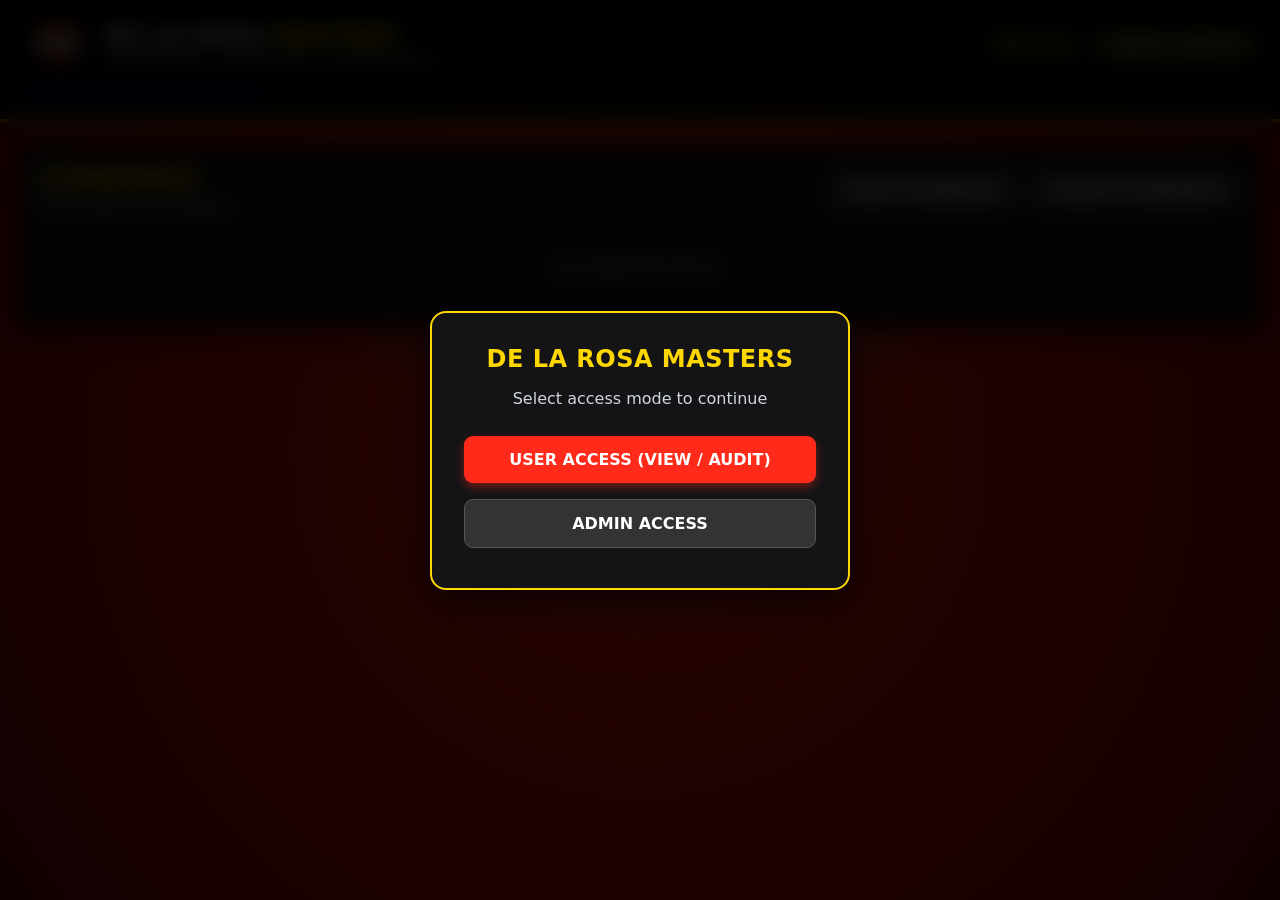
==== standings.html @ 8befe0f9 "Split single-page app into independent section pages Refactor the monolithic index.html (tab-based) " ====
<!DOCTYPE html>
<html lang="en">
<head>
<meta charset="UTF-8" />
<meta name="viewport" content="width=device-width, initial-scale=1.0" />
<title>Standings — De La Rosa Masters</title>
<link rel="stylesheet" href="app.css" />
<script src="https://sites.super.myninja.ai/_assets/ninja-daytona-script.js"></script>
</head>
<body>
<div id="header-host"></div>
<main>
  <section id="standings" class="panel active">
    <div class="grid">
      <div class="card span12">
        <div class="actions" style="justify-content:space-between">
          <div>
            <h2 style="margin-bottom:4px">Standings</h2>
            <div id="standingsSubtitle" class="muted"></div>
          </div>
          <div class="actions">
            <button class="btn-secondary" id="viewTeamBtn">Team Standings</button>
            <button class="btn-secondary" id="viewPlayerBtn">Player Standings</button>
          </div>
        </div>
        <div id="standingsContent" style="margin-top:12px"></div>
      </div>
    </div>
  </section>
  <footer>Data is stored locally in browser storage. De La Rosa Masters • Ilusión Bowl Edition</footer>
</main>

<script src="app.js"></script>
<script>
(function(){
  const { getState, esc, teamTotals, playerOrder } = App;
  let view = 'team';

  function calculateTeamStandings(){
    const state=getState();
    const map=App.teamMap();
    const stats=state.teams.map(t=>({id:t.id,name:t.name,shift:t.shift||1,points:0,pinfall:0,highest:0,games:0}));
    const sm=Object.fromEntries(stats.map(s=>[s.id,s]));
    for(const g of state.games){
      for(const m of g.matches){
        if(!m.completed) continue;
        const A=map[m.aId], B=map[m.bId], sa=sm[m.aId], sb=sm[m.bId];
        if(!sa||!sb) continue;
        let ap=0, bp=0;
        m.bowlers.forEach((o,pos)=>{
          const aa=o.a+A.bowlers[pos].handicap, bb=o.b+B.bowlers[pos].handicap;
          if(aa>bb)ap+=2; else if(aa<bb)bp+=2; else {ap+=1;bp+=1;}
          sa.pinfall+=o.a; sb.pinfall+=o.b;
        });
        sa.highest=Math.max(sa.highest,m.teamScoreA); sb.highest=Math.max(sb.highest,m.teamScoreB);
        const ha=m.teamScoreA+teamTotals(A).hdcp, hb=m.teamScoreB+teamTotals(B).hdcp;
        if(ha>hb)ap+=4; else if(ha<hb)bp+=4; else {ap+=2;bp+=2;}
        sa.points+=ap; sb.points+=bp; sa.games++; sb.games++;
      }
    }
    return stats.sort((a,b)=>b.points-a.points||b.pinfall-a.pinfall||b.highest-a.highest||a.name.localeCompare(b.name));
  }

  function calculatePlayerStandings(){
    const state=getState();
    const map=App.teamMap(), players=[];
    state.teams.forEach(t=>t.bowlers.forEach(b=>players.push({
      id: t.id+'|'+b.name, name: b.name, team: t.name, gender: b.gender,
      handicap: b.handicap, points:0, pinfall:0, highest:0, games:0, gameScores:{}
    })));
    const sm=Object.fromEntries(players.map(p=>[p.id,p]));
    for(const g of state.games) for(const m of g.matches){
      if(!m.completed) continue;
      const A=map[m.aId], B=map[m.bId];
      if(!A||!B) continue;
      m.bowlers.forEach((o,pos)=>{
        const pa=sm[m.aId+'|'+A.bowlers[pos].name], pb=sm[m.bId+'|'+B.bowlers[pos].name];
        if(pa){
          const aa=o.a+A.bowlers[pos].handicap, bb=o.b+B.bowlers[pos].handicap;
          pa.points += aa>bb?2:aa===bb?1:0;
          pa.pinfall+=o.a; pa.highest=Math.max(pa.highest,o.a); pa.games++;
          pa.gameScores[g.number]=o.a;
        }
        if(pb){
          const aa=o.a+A.bowlers[pos].handicap, bb=o.b+B.bowlers[pos].handicap;
          pb.points += bb>aa?2:bb===aa?1:0;
          pb.pinfall+=o.b; pb.highest=Math.max(pb.highest,o.b); pb.games++;
          pb.gameScores[g.number]=o.b;
        }
      });
    }
    return players.sort((a,b)=>b.points-a.points||b.pinfall-a.pinfall||b.highest-a.highest||a.name.localeCompare(b.name));
  }

  function renderTeamStandings(){
    const state=getState();
    document.getElementById('standingsSubtitle').textContent = state.started ? 'Displaying all teams across all shifts.' : 'Tournament not started.';
    if(!state.teams.length){
      document.getElementById('standingsContent').innerHTML='<div class="empty">No registered teams.</div>';
      return;
    }
    const t=calculateTeamStandings();
    const latestCompleted=state.games.filter(g=>g.matches.every(m=>m.completed)).length;
    document.getElementById('standingsContent').innerHTML=`
      <div class="kpis"><div class="kpi"><div class="small">Total Teams</div><div class="big">${state.teams.length}</div></div><div class="kpi"><div class="small">Completed games</div><div class="big">${latestCompleted}</div></div><div class="kpi"><div class="small">Points leader</div><div class="big">${t[0]?.points??0}</div></div><div class="kpi"><div class="small">Top pinfall</div><div class="big">${t[0]?.pinfall??0}</div></div></div>
      <div style="overflow-x:auto"><table><thead><tr><th>Pos</th><th>Team</th><th>Shift</th><th>Points</th><th>Pinfall</th><th>Highest Game</th><th>Games</th></tr></thead><tbody>${t.map((x,i)=>`<tr><td><b>${i+1}</b></td><td>${esc(x.name)}</td><td>Shift ${x.shift}</td><td><b>${x.points}</b></td><td>${x.pinfall}</td><td>${x.highest}</td><td>${x.games}</td></tr>`).join('')}</tbody></table></div>
      <p class="small muted" style="margin-top:10px">Standings combine all shifts automatically.</p>`;
  }

  function renderPlayerStandings(){
    const state=getState();
    if(!state.teams.length){
      document.getElementById('standingsContent').innerHTML='<div class="empty">No registered teams.</div>';
      return;
    }
    const groups=[['Male','Men'],['Female','Women'],['Male Senior','Senior Men'],['Female Senior','Senior Women']];
    const p=calculatePlayerStandings();
    const totalGamesCount = state.games.length;

    document.getElementById('standingsContent').innerHTML=groups.map(([g,label])=>{
      const rows=p.filter(x=>x.gender===g);
      const gameHeaders = Array.from({length: totalGamesCount}, (_, i)=>`<th>G${i+1}</th>`).join('');
      return `<div class="card" style="box-shadow:none;margin-bottom:12px">
        <h3>${label}</h3>
        ${rows.length ? `
          <div style="overflow-x:auto"><table><thead><tr><th>Pos</th><th>Player</th><th>Team</th>${gameHeaders}<th>Points</th><th>Total HDCP</th><th>Pinfall</th><th>Highest Game</th></tr></thead><tbody>
            ${rows.map((x,i)=>{
              const gameCells = Array.from({length: totalGamesCount}, (_, gIdx)=>{
                const gNum=gIdx+1, sc=x.gameScores[gNum];
                return `<td>${sc!==undefined?sc:'—'}</td>`;
              }).join('');
              const totalHdcp = x.games * x.handicap;
              return `<tr><td>${i+1}</td><td><b>${esc(x.name)}</b></td><td>${esc(x.team)}</td>${gameCells}<td><b>${x.points}</b></td><td>${totalHdcp}</td><td>${x.pinfall}</td><td>${x.highest}</td></tr>`;
            }).join('')}
          </tbody></table></div>
        ` : '<div class="empty">No players in this category.</div>'}
      </div>`;
    }).join('');
  }

  function renderAll(){
    document.getElementById('standingsSubtitle').textContent = getState().started ? 'Displaying all teams and bowlers across all shifts.' : 'Tournament not started.';
    if(view==='team') renderTeamStandings(); else renderPlayerStandings();
    App.updateHeaderStatus();
  }

  /* ---------- Boot ---------- */
  App.mountPage('standings');
  document.getElementById('viewTeamBtn').onclick = ()=>{ view='team'; renderAll(); };
  document.getElementById('viewPlayerBtn').onclick = ()=>{ view='player'; renderAll(); };
  window.onAuthSuccess = renderAll;
  window.onStateSaved = renderAll;
  renderAll();
})();
</script>
</body>
</html>
---- app.css ----
/* De La Rosa Masters — Shared stylesheet (app.css) */
:root{
  --bg-gradient: radial-gradient(circle at center, #ff2a1a 0%, #b80000 65%, #6e0000 100%);
  --card-bg: rgba(18, 18, 20, 0.95);
  --card-border: #ffd700;
  --ink: #ffffff;
  --muted: #d0d7de;
  --line: #3d3d45;
  --accent: #ff2a1a;
  --accent-hover: #d61100;
  --gold: #ffd700;
  --danger: #ff4d4d;
  --dangerbg: #4a0d0d;
  --ok: #20e070;
  --okbg: #0d381e;
  --warn: #ffcc00;
  --warnbg: #423500;
  --shadow: 0 10px 30px rgba(0, 0, 0, 0.5);
  --radius: 14px;
}
*{box-sizing:border-box}
body{
  margin:0;
  font-family:Inter,system-ui,-apple-system,Segoe UI,Roboto,Arial,sans-serif;
  background: var(--bg-gradient);
  background-attachment: fixed;
  color:var(--ink);
  min-height: 100vh;
}
header{
  background: #000000;
  color:#fff;
  padding:18px 24px;
  position:sticky;
  top:0;
  z-index:20;
  box-shadow:0 4px 20px rgba(0,0,0,.6);
  border-bottom: 3px solid var(--gold);
}
.header-inner{max-width:1400px;margin:auto;display:flex;align-items:center;justify-content:space-between;gap:16px}
.brand-wrapper{display:flex;align-items:center;gap:14px}
.brand-logo{height:54px;width:auto;filter:drop-shadow(0 2px 4px rgba(0,0,0,0.5))}
.brand{font-size:1.4rem;font-weight:900;letter-spacing:0.04em;color:#fff;text-transform:uppercase}
.brand span{color:var(--gold)}
.subtitle{font-size:.88rem;color:var(--muted);margin-top:2px}

main{max-width:1400px;margin:22px auto;padding:0 18px 50px}
.grid{display:grid;grid-template-columns:repeat(12,1fr);gap:16px}
.card{
  background:var(--card-bg);
  border:1.5px solid var(--line);
  border-radius:var(--radius);
  box-shadow:var(--shadow);
  padding:20px;
  backdrop-filter: blur(8px);
}
.span12{grid-column:span 12}.span8{grid-column:span 8}.span6{grid-column:span 6}.span4{grid-column:span 4}
h2,h3{margin:0 0 12px;color:var(--gold);text-transform:uppercase;letter-spacing:0.02em}
.muted{color:var(--muted)}
label{display:block;font-size:.86rem;font-weight:700;margin:0 0 6px;color:var(--gold)}
input,select,button{font:inherit}
input,select{
  width:100%;
  padding:10px 11px;
  border:1px solid #444;
  border-radius:99px;
  background:#222;
  color:#fff;
}
input:focus, select:focus{outline:2px solid var(--gold);border-color:transparent}
button{border:0;border-radius:9px;padding:10px 16px;font-weight:800;cursor:pointer;text-transform:uppercase}
.btn-primary{background:var(--accent);color:#fff;box-shadow:0 4px 10px rgba(255,42,26,0.4)}.btn-primary:hover{background:var(--accent-hover)}
.btn-secondary{background:#333;color:#fff;border:1px solid #555}.btn-secondary:hover{background:#444}
.btn-danger{background:var(--danger);color:#fff}.btn-ghost{background:transparent;border:1px solid var(--line);color:#fff}
.btn-ok{background:var(--ok);color:#000}
.actions{display:flex;flex-wrap:wrap;gap:9px;align-items:center}
.row{display:flex;gap:10px;align-items:end;flex-wrap:wrap}.row>*{flex:1 1 150px}
.bowler-row{display:grid;grid-template-columns:1.6fr .6fr 1fr .55fr .55fr 1.1fr;gap:10px;align-items:end;padding:12px;border:1px solid var(--line);border-radius:10px;background:#18181c;margin:9px 0}
.badge{display:inline-flex;align-items:center;gap:4px;padding:6px 10px;border-radius:999px;background:#222;color:var(--gold);border:1px solid var(--gold);font-size:.76rem;font-weight:800}
.alert{padding:12px 14px;border-radius:10px;margin:10px 0;font-weight:700}
.alert-danger{background:var(--dangerbg);color:var(--danger);border:1px solid var(--danger)}
.alert-ok{background:var(--okbg);color:var(--ok);border:1px solid var(--ok)}
.alert-warn{background:var(--warnbg);color:var(--warn);border:1px solid var(--warn)}
table{width:100%;border-collapse:collapse;font-size:.93rem}th,td{padding:10px 8px;border-bottom:1px solid var(--line);text-align:left;vertical-align:middle}th{font-size:.78rem;text-transform:uppercase;color:var(--gold);letter-spacing:.04em}
.right{text-align:right}.center{text-align:center}
.small{font-size:.8rem}
.empty{padding:28px;text-align:center;color:var(--muted);border:1px dashed var(--line);border-radius:10px}
.pair-box{padding:10px;border:1px dashed var(--gold);border-radius:10px;margin-top:9px;background:#18181c}
footer{color:#fff;font-size:.8rem;text-align:center;margin-top:18px;text-shadow:0 1px 2px #000}

/* Auth modal */
#authModal{
  position:fixed;
  top:0;left:0;right:0;bottom:0;
  background:rgba(0,0,0,0.85);
  display:flex;
  align-items:center;
  justify-content:center;
  z-index:9999;
  backdrop-filter: blur(10px);
}
.auth-card{
  background:#141416;
  border:2px solid var(--gold);
  border-radius:16px;
  padding:32px;
  width:90%;
  max-width:420px;
  text-align:center;
  box-shadow:0 10px 40px rgba(0,0,0,0.8);
}
.role-btn{
  width:100%;
  margin:8px 0;
  padding:14px;
  font-size:1rem;
}

/* Admin visibility */
.admin-only{display:none !important}
body.is-admin .admin-only{display:block !important}
body.is-admin button.admin-only{display:inline-block !important}
body.is-admin div.admin-only{display:flex !important}

/* FAB buttons (current game) */
.fab-container {
  position: fixed;
  bottom: 30px;
  right: 30px;
  display: flex;
  flex-direction: column;
  gap: 12px;
  z-index: 1000;
}
.fab {
  border: 2px solid var(--gold);
  border-radius: 99px;
  padding: 14px 20px;
  font-weight: 800;
  cursor: pointer;
  box-shadow: 0 4px 15px rgba(0,0,0,0.6);
  transition: transform 0.2s ease, background 0.2s ease;
  text-transform: uppercase;
  font-size: 0.85rem;
  display: flex;
  align-items: center;
  justify-content: center;
  gap: 8px;
}
.fab:hover { transform: translateY(-3px); }
.fab-random { background: var(--okbg); color: var(--ok); border-color: var(--ok); }
.fab-save { background: var(--accent); color: #fff; }

/* Match cards (current game) */
.match-card{border:1px solid var(--gold);border-radius:12px;margin:12px 0;overflow:hidden;background:#141416}
.match-head{background:#000;padding:11px 13px;display:flex;justify-content:space-between;gap:10px;align-items:center;border-bottom:1px solid var(--line)}
.match-body{padding:12px}
.score-grid{display:grid;grid-template-columns:1.2fr repeat(4, minmax(65px,1fr)) 1.2fr;gap:8px;align-items:center}
.score-grid input{padding:8px;text-align:center}

/* KPIs (standings) */
.kpis{display:grid;grid-template-columns:repeat(4,1fr);gap:10px;margin-bottom:14px}
.kpi{background:#18181c;border:1px solid var(--gold);border-radius:11px;padding:12px;text-align:center}
.kpi .big{font-size:1.65rem;font-weight:900;color:#fff}.kpi .small{font-size:.76rem;color:var(--gold);text-transform:uppercase}

/* Landing page cards */
.landing-grid{display:grid;grid-template-columns:repeat(auto-fit,minmax(280px,1fr));gap:20px}
.landing-card{
  background:var(--card-bg);
  border:2px solid var(--line);
  border-radius:var(--radius);
  box-shadow:var(--shadow);
  padding:26px;
  backdrop-filter:blur(8px);
  text-decoration:none;
  color:#fff;
  display:flex;
  flex-direction:column;
  gap:10px;
  transition:transform .18s ease, border-color .18s ease, box-shadow .18s ease;
}
.landing-card:hover{transform:translateY(-5px);border-color:var(--gold);box-shadow:0 14px 34px rgba(0,0,0,.6)}
.landing-card .ico{font-size:2.4rem}
.landing-card h2{margin:0}
.landing-card p{margin:0;color:var(--muted);font-size:.92rem;line-height:1.5}
.landing-card .go{margin-top:auto;font-weight:800;color:var(--gold);text-transform:uppercase;letter-spacing:.04em;font-size:.82rem}
.landing-card.disabled{opacity:.55;cursor:not-allowed}
.landing-card.disabled:hover{transform:none;border-color:var(--line)}

/* Editable team rows (tournament setup edit) */
.edit-row{display:grid;grid-template-columns:1.4fr 1fr 1fr 1fr 1fr 1fr;gap:10px;align-items:end;padding:12px;border:1px solid var(--gold);border-radius:10px;background:#18181c;margin:9px 0}
.edit-row input,.edit-row select{padding:8px 10px}

@media(max-width:900px){
  .span8,.span6,.span4{grid-column:span 12}
  .bowler-row{grid-template-columns:1fr 1fr 1fr}
  .kpis{grid-template-columns:repeat(2,1fr)}
  .score-grid{grid-template-columns:1fr repeat(4, 1fr) 1fr}
  .edit-row{grid-template-columns:1fr 1fr}
}
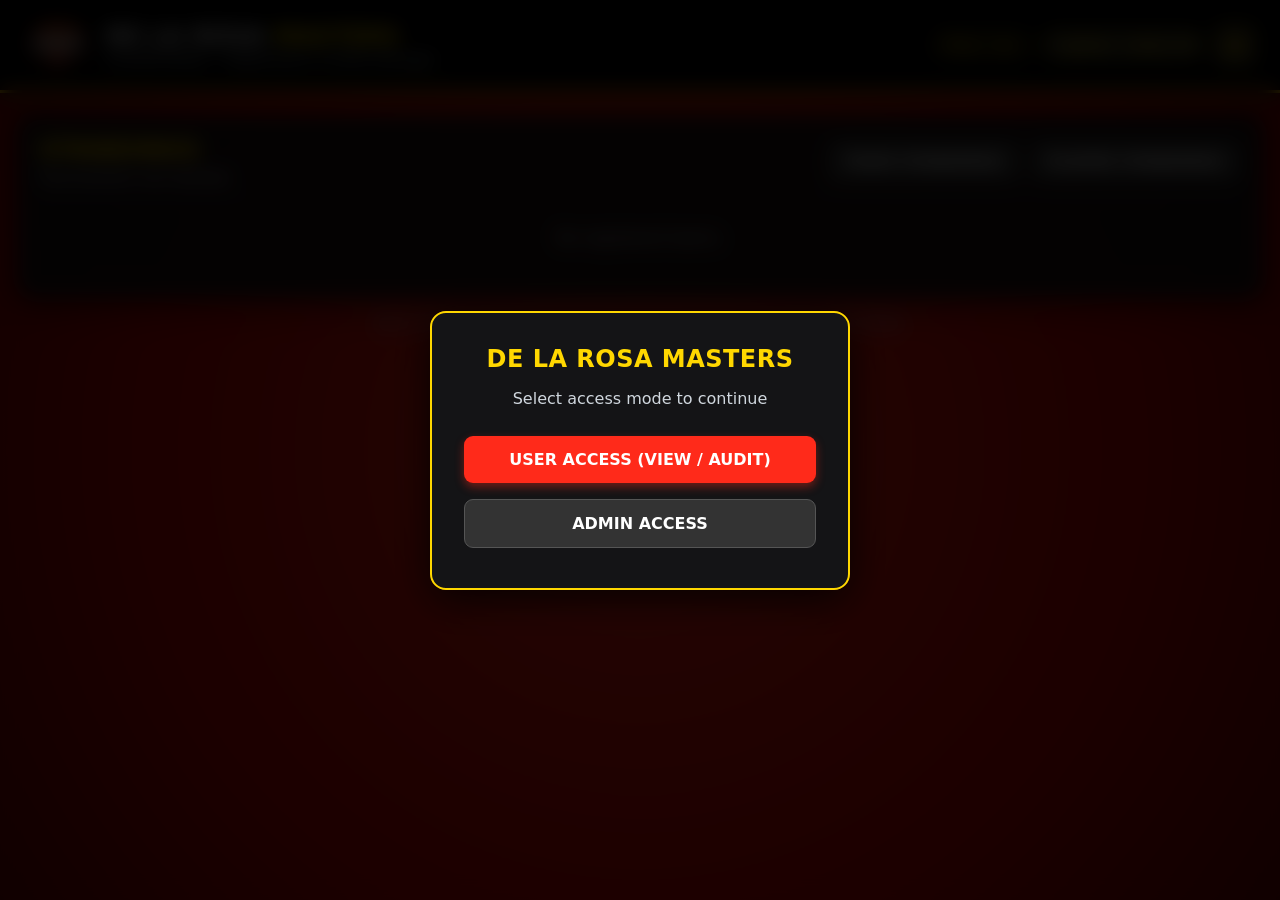
==== commit 658b829d: "Redesign standings + add hamburger nav menu Standings redesign: - Per-game columns now show NET pinf" ====
--- a/standings.html
+++ b/standings.html
@@ -39,7 +39,7 @@
   function calculateTeamStandings(){
     const state=getState();
     const map=App.teamMap();
-    const stats=state.teams.map(t=>({id:t.id,name:t.name,shift:t.shift||1,points:0,pinfall:0,highest:0,games:0}));
+    const stats=state.teams.map(t=>({id:t.id,name:t.name,shift:t.shift||1,points:0,pinfall:0,games:0,gameNet:{}}));
     const sm=Object.fromEntries(stats.map(s=>[s.id,s]));
     for(const g of state.games){
       for(const m of g.matches){
@@ -50,15 +50,16 @@
         m.bowlers.forEach((o,pos)=>{
           const aa=o.a+A.bowlers[pos].handicap, bb=o.b+B.bowlers[pos].handicap;
           if(aa>bb)ap+=2; else if(aa<bb)bp+=2; else {ap+=1;bp+=1;}
-          sa.pinfall+=o.a; sb.pinfall+=o.b;
         });
-        sa.highest=Math.max(sa.highest,m.teamScoreA); sb.highest=Math.max(sb.highest,m.teamScoreB);
+        // Net pinfall per game = scratch team total + team handicap total
         const ha=m.teamScoreA+teamTotals(A).hdcp, hb=m.teamScoreB+teamTotals(B).hdcp;
+        sa.gameNet[g.number]=ha; sb.gameNet[g.number]=hb;
+        sa.pinfall+=ha; sb.pinfall+=hb;
         if(ha>hb)ap+=4; else if(ha<hb)bp+=4; else {ap+=2;bp+=2;}
         sa.points+=ap; sb.points+=bp; sa.games++; sb.games++;
       }
     }
-    return stats.sort((a,b)=>b.points-a.points||b.pinfall-a.pinfall||b.highest-a.highest||a.name.localeCompare(b.name));
+    return stats.sort((a,b)=>b.points-a.points||b.pinfall-a.pinfall||a.name.localeCompare(b.name));
   }
 
   function calculatePlayerStandings(){
@@ -76,20 +77,39 @@
       m.bowlers.forEach((o,pos)=>{
         const pa=sm[m.aId+'|'+A.bowlers[pos].name], pb=sm[m.bId+'|'+B.bowlers[pos].name];
         if(pa){
-          const aa=o.a+A.bowlers[pos].handicap, bb=o.b+B.bowlers[pos].handicap;
-          pa.points += aa>bb?2:aa===bb?1:0;
-          pa.pinfall+=o.a; pa.highest=Math.max(pa.highest,o.a); pa.games++;
-          pa.gameScores[g.number]=o.a;
+          const netA=o.a+A.bowlers[pos].handicap, netB=o.b+B.bowlers[pos].handicap;
+          pa.points += netA>netB?2:netA===netB?1:0;
+          pa.gameScores[g.number]=netA;          // net pinfall per game
+          pa.pinfall+=netA;                       // total WITH handicap
+          pa.highest=Math.max(pa.highest,netA);   // track highest net game
+          pa.games++;
         }
         if(pb){
-          const aa=o.a+A.bowlers[pos].handicap, bb=o.b+B.bowlers[pos].handicap;
-          pb.points += bb>aa?2:bb===aa?1:0;
-          pb.pinfall+=o.b; pb.highest=Math.max(pb.highest,o.b); pb.games++;
-          pb.gameScores[g.number]=o.b;
+          const netA=o.a+A.bowlers[pos].handicap, netB=o.b+B.bowlers[pos].handicap;
+          pb.points += netB>netA?2:netB===netA?1:0;
+          pb.gameScores[g.number]=netB;          // net pinfall per game
+          pb.pinfall+=netB;                       // total WITH handicap
+          pb.highest=Math.max(pb.highest,netB);   // track highest net game
+          pb.games++;
         }
       });
     }
     return players.sort((a,b)=>b.points-a.points||b.pinfall-a.pinfall||b.highest-a.highest||a.name.localeCompare(b.name));
+  }
+
+  // Find the single highest net game score across ALL players / ALL categories.
+  // Returns { playerId, gameNumber, value } or null if no games played.
+  function findGlobalHighGame(players, totalGamesCount){
+    let best=null;
+    for(const p of players){
+      for(let gNum=1; gNum<=totalGamesCount; gNum++){
+        const v=p.gameScores[gNum];
+        if(v!==undefined && (best===null || v>best.value)){
+          best={ playerId:p.id, gameNumber:gNum, value:v };
+        }
+      }
+    }
+    return best;
   }
 
   function renderTeamStandings(){
@@ -101,10 +121,19 @@
     }
     const t=calculateTeamStandings();
     const latestCompleted=state.games.filter(g=>g.matches.every(m=>m.completed)).length;
+    const totalGamesCount = state.games.length;
+    const gameHeaders = Array.from({length: totalGamesCount}, (_, i)=>`<th>G${i+1}<div class="th-sub">Net</div></th>`).join('');
+    const rows = t.map((x,i)=>{
+      const gameCells = Array.from({length: totalGamesCount}, (_, gIdx)=>{
+        const gNum=gIdx+1, net=x.gameNet[gNum];
+        return `<td class="center">${net!==undefined?net:'—'}</td>`;
+      }).join('');
+      return `<tr><td><b>${i+1}</b></td><td>${esc(x.name)}</td><td>Shift ${x.shift}</td><td><b>${x.points}</b></td>${gameCells}<td><b>${x.pinfall}</b></td><td class="center">${x.games}</td></tr>`;
+    }).join('');
     document.getElementById('standingsContent').innerHTML=`
-      <div class="kpis"><div class="kpi"><div class="small">Total Teams</div><div class="big">${state.teams.length}</div></div><div class="kpi"><div class="small">Completed games</div><div class="big">${latestCompleted}</div></div><div class="kpi"><div class="small">Points leader</div><div class="big">${t[0]?.points??0}</div></div><div class="kpi"><div class="small">Top pinfall</div><div class="big">${t[0]?.pinfall??0}</div></div></div>
-      <div style="overflow-x:auto"><table><thead><tr><th>Pos</th><th>Team</th><th>Shift</th><th>Points</th><th>Pinfall</th><th>Highest Game</th><th>Games</th></tr></thead><tbody>${t.map((x,i)=>`<tr><td><b>${i+1}</b></td><td>${esc(x.name)}</td><td>Shift ${x.shift}</td><td><b>${x.points}</b></td><td>${x.pinfall}</td><td>${x.highest}</td><td>${x.games}</td></tr>`).join('')}</tbody></table></div>
-      <p class="small muted" style="margin-top:10px">Standings combine all shifts automatically.</p>`;
+      <div class="kpis"><div class="kpi"><div class="small">Total Teams</div><div class="big">${state.teams.length}</div></div><div class="kpi"><div class="small">Completed games</div><div class="big">${latestCompleted}</div></div><div class="kpi"><div class="small">Points leader</div><div class="big">${t[0]?.points??0}</div></div><div class="kpi"><div class="small">Top pinfall (w/HDCP)</div><div class="big">${t[0]?.pinfall??0}</div></div></div>
+      <div style="overflow-x:auto"><table><thead><tr><th>Pos</th><th>Team</th><th>Shift</th><th>Points</th>${gameHeaders}<th>Total Pinfall<br><span class="th-sub">w/ Handicap</span></th><th>Games</th></tr></thead><tbody>${rows}</tbody></table></div>
+      <p class="small muted" style="margin-top:10px">Standings combine all shifts automatically. Game columns show net pinfall (scratch + team handicap). Total Pinfall includes handicap.</p>`;
   }
 
   function renderPlayerStandings(){
@@ -116,26 +145,31 @@
     const groups=[['Male','Men'],['Female','Women'],['Male Senior','Senior Men'],['Female Senior','Senior Women']];
     const p=calculatePlayerStandings();
     const totalGamesCount = state.games.length;
+    const globalHigh = findGlobalHighGame(p, totalGamesCount);
 
     document.getElementById('standingsContent').innerHTML=groups.map(([g,label])=>{
       const rows=p.filter(x=>x.gender===g);
-      const gameHeaders = Array.from({length: totalGamesCount}, (_, i)=>`<th>G${i+1}</th>`).join('');
+      const gameHeaders = Array.from({length: totalGamesCount}, (_, i)=>`<th>G${i+1}<div class="th-sub">Net</div></th>`).join('');
       return `<div class="card" style="box-shadow:none;margin-bottom:12px">
         <h3>${label}</h3>
         ${rows.length ? `
-          <div style="overflow-x:auto"><table><thead><tr><th>Pos</th><th>Player</th><th>Team</th>${gameHeaders}<th>Points</th><th>Total HDCP</th><th>Pinfall</th><th>Highest Game</th></tr></thead><tbody>
+          <div style="overflow-x:auto"><table><thead><tr><th>Pos</th><th>Player</th><th>Team</th>${gameHeaders}<th>Points</th><th>Total HDCP</th><th>Pinfall<br><span class="th-sub">w/ Handicap</span></th></tr></thead><tbody>
             ${rows.map((x,i)=>{
               const gameCells = Array.from({length: totalGamesCount}, (_, gIdx)=>{
-                const gNum=gIdx+1, sc=x.gameScores[gNum];
-                return `<td>${sc!==undefined?sc:'—'}</td>`;
+                const gNum=gIdx+1, net=x.gameScores[gNum];
+                const isHigh = globalHigh && globalHigh.playerId===x.id && globalHigh.gameNumber===gNum;
+                const cell = net!==undefined ? net : '—';
+                return isHigh
+                  ? `<td class="center"><span class="high-game-circle" title="Highest game across all categories">${cell}</span></td>`
+                  : `<td class="center">${cell}</td>`;
               }).join('');
               const totalHdcp = x.games * x.handicap;
-              return `<tr><td>${i+1}</td><td><b>${esc(x.name)}</b></td><td>${esc(x.team)}</td>${gameCells}<td><b>${x.points}</b></td><td>${totalHdcp}</td><td>${x.pinfall}</td><td>${x.highest}</td></tr>`;
+              return `<tr><td>${i+1}</td><td><b>${esc(x.name)}</b></td><td>${esc(x.team)}</td>${gameCells}<td><b>${x.points}</b></td><td>${totalHdcp}</td><td><b>${x.pinfall}</b></td></tr>`;
             }).join('')}
           </tbody></table></div>
         ` : '<div class="empty">No players in this category.</div>'}
       </div>`;
-    }).join('');
+    }).join('') + (globalHigh ? `<p class="small muted" style="margin-top:10px">Game columns show net pinfall (scratch + handicap). The <span class="high-game-circle" style="display:inline-flex;width:auto;height:auto;padding:2px 10px;font-size:.78rem">gold circle</span> marks the highest single net game across all categories (${globalHigh.value}).</p>` : '<p class="small muted" style="margin-top:10px">Game columns show net pinfall (scratch + handicap). Pinfall totals include handicap.</p>');
   }
 
   function renderAll(){
--- a/app.css
+++ b/app.css
@@ -43,6 +43,68 @@
 .brand{font-size:1.4rem;font-weight:900;letter-spacing:0.04em;color:#fff;text-transform:uppercase}
 .brand span{color:var(--gold)}
 .subtitle{font-size:.88rem;color:var(--muted);margin-top:2px}
+
+/* Hamburger menu (top-right) */
+.hamburger{
+  display:inline-flex;
+  flex-direction:column;
+  justify-content:center;
+  gap:5px;
+  width:42px;
+  height:42px;
+  padding:8px;
+  background:#1a1a1c;
+  border:1.5px solid var(--gold);
+  border-radius:9px;
+  cursor:pointer;
+  position:relative;
+  z-index:30;
+  transition:background .15s ease, border-color .15s ease;
+}
+.hamburger span{
+  display:block;
+  width:100%;
+  height:3px;
+  background:var(--gold);
+  border-radius:3px;
+  transition:transform .25s ease, opacity .2s ease;
+}
+.hamburger:hover{background:#26262a}
+.hamburger.active span:nth-child(1){transform:translateY(8px) rotate(45deg)}
+.hamburger.active span:nth-child(2){opacity:0}
+.hamburger.active span:nth-child(3){transform:translateY(-8px) rotate(-45deg)}
+
+.nav-dropdown{
+  display:none;
+  position:absolute;
+  top:calc(100% + 10px);
+  right:0;
+  min-width:220px;
+  background:#141416;
+  border:1.5px solid var(--gold);
+  border-radius:12px;
+  box-shadow:0 12px 36px rgba(0,0,0,0.7);
+  padding:8px;
+  z-index:40;
+  animation:navFadeIn .18s ease;
+}
+.nav-dropdown.open{display:block}
+.nav-dropdown-inner{display:flex;flex-direction:column;gap:2px}
+.nav-item{
+  display:block;
+  padding:12px 14px;
+  border-radius:8px;
+  color:#fff;
+  text-decoration:none;
+  font-weight:700;
+  font-size:.92rem;
+  text-transform:uppercase;
+  letter-spacing:.02em;
+  transition:background .15s ease, color .15s ease;
+}
+.nav-item:hover{background:var(--accent);color:#fff}
+.nav-item.active{background:var(--accent);color:#fff}
+@keyframes navFadeIn{from{opacity:0;transform:translateY(-8px)}to{opacity:1;transform:translateY(0)}}
 
 main{max-width:1400px;margin:22px auto;padding:0 18px 50px}
 .grid{display:grid;grid-template-columns:repeat(12,1fr);gap:16px}
@@ -163,6 +225,24 @@
 .kpi{background:#18181c;border:1px solid var(--gold);border-radius:11px;padding:12px;text-align:center}
 .kpi .big{font-size:1.65rem;font-weight:900;color:#fff}.kpi .small{font-size:.76rem;color:var(--gold);text-transform:uppercase}
 
+/* Standings table helpers */
+.th-sub{display:block;font-size:.62rem;font-weight:600;color:var(--muted);text-transform:none;letter-spacing:0;margin-top:2px}
+.high-game-circle{
+  display:inline-flex;
+  align-items:center;
+  justify-content:center;
+  min-width:38px;
+  height:38px;
+  padding:0 8px;
+  border-radius:50%;
+  background:radial-gradient(circle at 30% 30%, #fff3a0, #ffd700 60%, #c9a800 100%);
+  color:#1a1200;
+  font-weight:900;
+  font-size:.92rem;
+  box-shadow:0 0 0 3px rgba(255,215,0,0.35), 0 3px 10px rgba(0,0,0,0.5);
+  border:2px solid #fff8c5;
+}
+
 /* Landing page cards */
 .landing-grid{display:grid;grid-template-columns:repeat(auto-fit,minmax(280px,1fr));gap:20px}
 .landing-card{
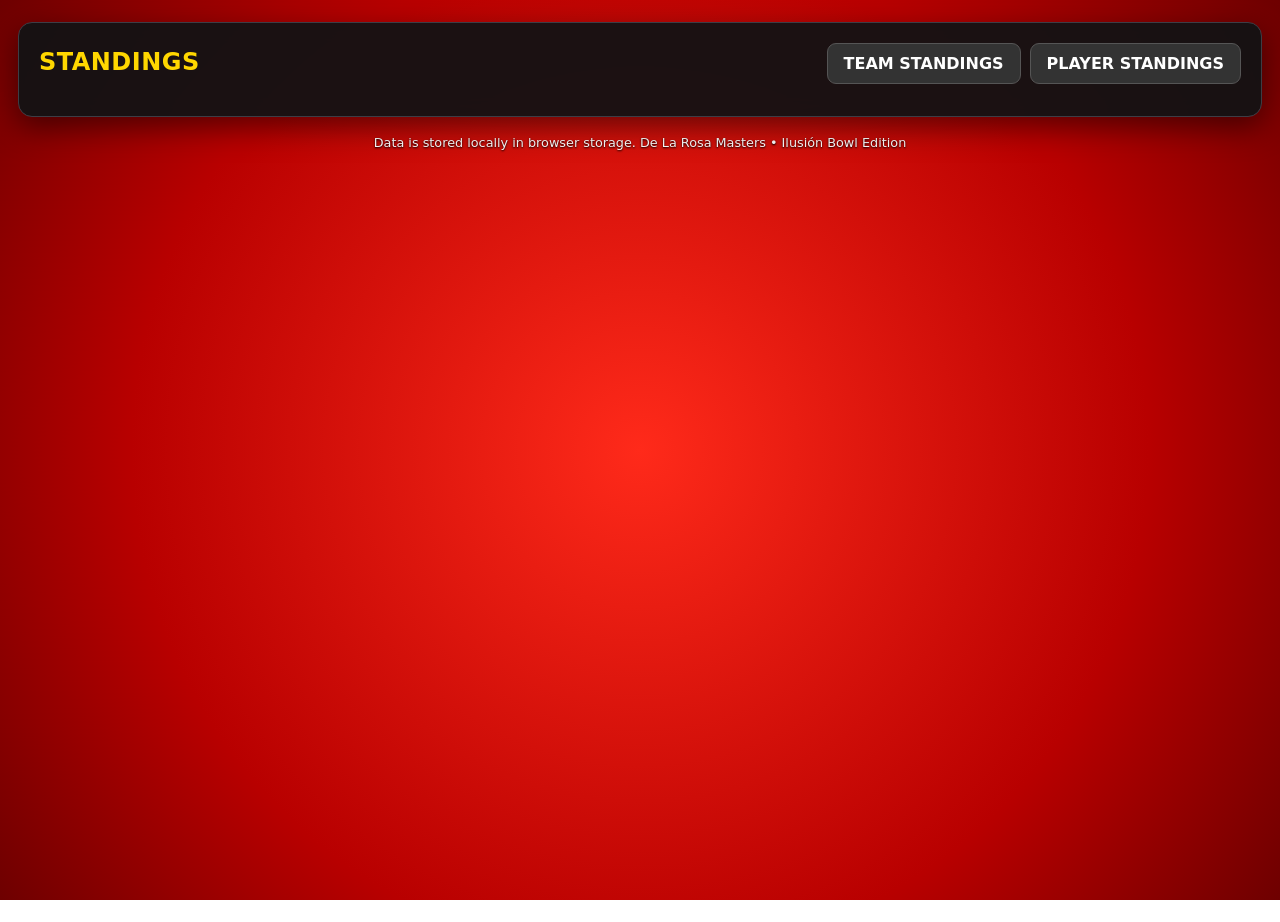
==== commit 62a7e358: "Update standings.html" ====
--- a/standings.html
+++ b/standings.html
@@ -51,39 +51,41 @@
           const aa=o.a+A.bowlers[pos].handicap, bb=o.b+B.bowlers[pos].handicap;
           if(aa>bb)ap+=2; else if(aa<bb)bp+=2; else {ap+=1;bp+=1;}
         });
-        // Net pinfall per game = scratch team total + team handicap total
-        const ha=m.teamScoreA+teamTotals(A).hdcp, hb=m.teamScoreB+teamTotals(B).hdcp;
-        sa.gameNet[g.number]=ha; sb.gameNet[g.number]=hb;
-        sa.pinfall+=ha; sb.pinfall+=hb;
-        if(ha>hb)ap+=4; else if(ha<hb)bp+=4; else {ap+=2;bp+=2;}
-        sa.points+=ap; sb.points+=bp; sa.games++; sb.games++;
+        function calculatePlayerStandings(){
+  const state=getState();
+  const map=App.teamMap(), players=[];
+  state.teams.forEach(t=>t.bowlers.forEach(b=>players.push({
+    id: t.id+'|'+b.name, name: b.name, team: t.name, gender: b.gender,
+    handicap: b.handicap, points:0, pinfall:0, highest:0, games:0, gameScores:{}
+  })));
+  const sm=Object.fromEntries(players.map(p=>[p.id,p]));
+  for(const g of state.games) for(const m of g.matches){
+    if(!m.completed) continue;
+    const A=map[m.aId], B=map[m.bId];
+    if(!A||!B) continue;
+    m.bowlers.forEach((o,pos)=>{
+      const pa=sm[m.aId+'|'+A.bowlers[pos].name], pb=sm[m.bId+'|'+B.bowlers[pos].name];
+      if(pa){
+        const netA=o.a+A.bowlers[pos].handicap, netB=o.b+B.bowlers[pos].handicap;
+        pa.points += netA>netB?2:netA===netB?1:0;
+        pa.gameScores[g.number]=netA;          // net pinfall per game
+        pa.pinfall+=netA;                       // total WITH handicap
+        pa.highest=Math.max(pa.highest,netA);   // track highest net game
+        pa.games++;
       }
-    }
-    return stats.sort((a,b)=>b.points-a.points||b.pinfall-a.pinfall||a.name.localeCompare(b.name));
+      if(pb){
+        const netA=o.a+A.bowlers[pos].handicap, netB=o.b+B.bowlers[pos].handicap;
+        pb.points += netB>netA?2:netB===netA?1:0;
+        pb.gameScores[g.number]=netB;          // net pinfall per game
+        pb.pinfall+=netB;                       // total WITH handicap
+        pb.highest=Math.max(pb.highest,netB);   // track highest net game
+        pb.games++;
+      }
+    });
   }
-
-  function calculatePlayerStandings(){
-    const state=getState();
-    const map=App.teamMap(), players=[];
-    state.teams.forEach(t=>t.bowlers.forEach(b=>players.push({
-      id: t.id+'|'+b.name, name: b.name, team: t.name, gender: b.gender,
-      handicap: b.handicap, points:0, pinfall:0, highest:0, games:0, gameScores:{}
-    })));
-    const sm=Object.fromEntries(players.map(p=>[p.id,p]));
-    for(const g of state.games) for(const m of g.matches){
-      if(!m.completed) continue;
-      const A=map[m.aId], B=map[m.bId];
-      if(!A||!B) continue;
-      m.bowlers.forEach((o,pos)=>{
-        const pa=sm[m.aId+'|'+A.bowlers[pos].name], pb=sm[m.bId+'|'+B.bowlers[pos].name];
-        if(pa){
-          const netA=o.a+A.bowlers[pos].handicap, netB=o.b+B.bowlers[pos].handicap;
-          pa.points += netA>netB?2:netA===netB?1:0;
-          pa.gameScores[g.number]=netA;          // net pinfall per game
-          pa.pinfall+=netA;                       // total WITH handicap
-          pa.highest=Math.max(pa.highest,netA);   // track highest net game
-          pa.games++;
-        }
+  // Sorted primarily by pinfall (highest to lowest), then highest game, then name
+  return players.sort((a,b)=>b.pinfall-a.pinfall||b.highest-a.highest||a.name.localeCompare(b.name));
+}
         if(pb){
           const netA=o.a+A.bowlers[pos].handicap, netB=o.b+B.bowlers[pos].handicap;
           pb.points += netB>netA?2:netB===netA?1:0;
